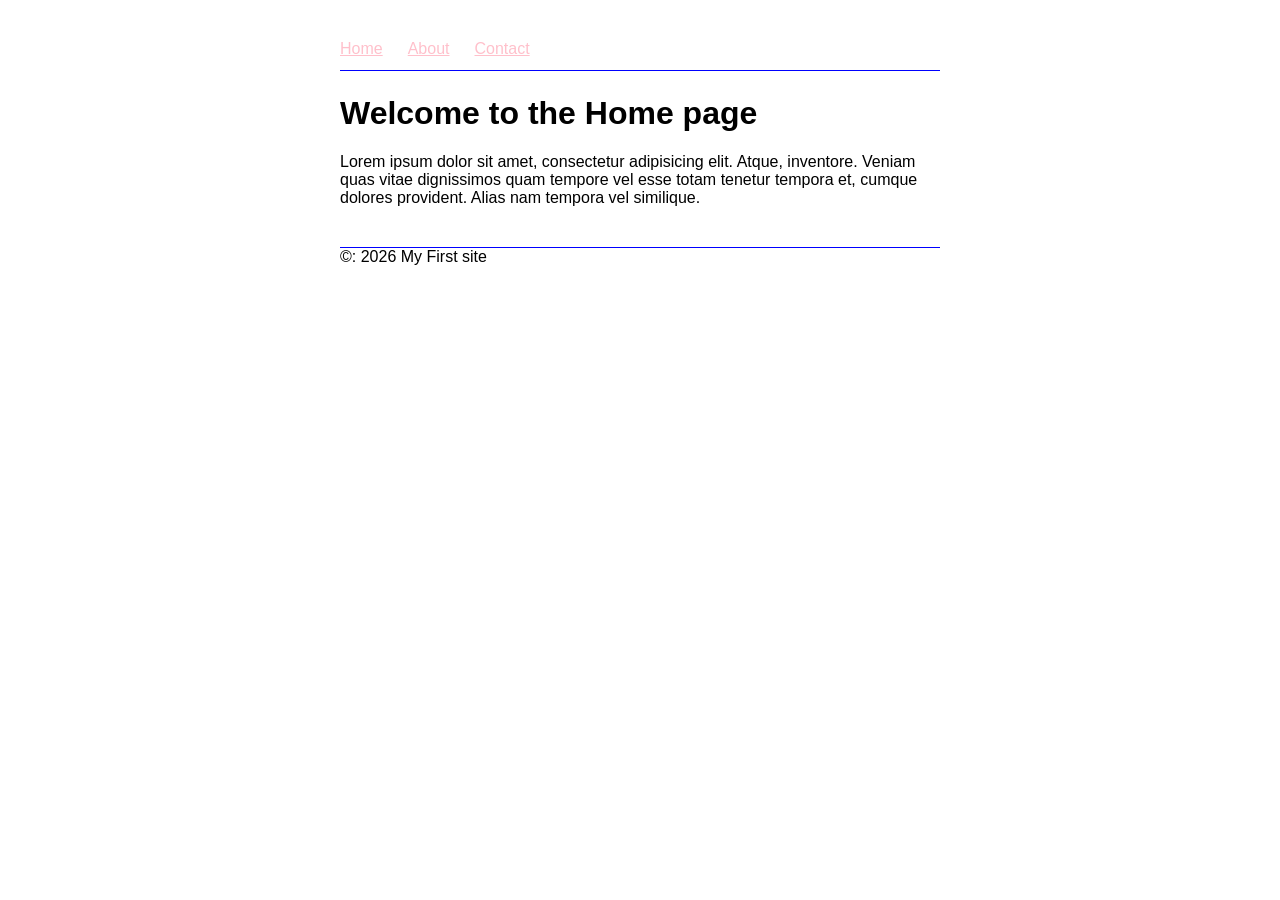
==== index.html @ 95c0eb41 "finished home page" ====
<!doctype html>
<html lang="en">
  <head>
    <meta charset="UTF-8" />
    <meta name="viewport" content="width=device-width, initial-scale=1.0" />
    <link rel="stylesheet" href="./css/styles.css" />
    <title>My First Site</title>
  </head>
  <body>
    <nav>
      <a href="#"> Home </a>
      <a href="#">About</a>
      <a href="#">Contact</a>
    </nav>
    <main>
      <h1>Welcome to the Home page</h1>
      <p>
        Lorem ipsum dolor sit amet, consectetur adipisicing elit. Atque,
        inventore. Veniam quas vitae dignissimos quam tempore vel esse totam
        tenetur tempora et, cumque dolores provident. Alias nam tempora vel
        similique.
      </p>
    </main>
    <footer>&copy: <span id="year"> </span> My First site</footer>
    <script src="./js/script.js"></script>
  </body>
</html>
---- css/styles.css ----
body {
  font-family: sans-serif;
  max-width: 600px;
  margin: 40px auto;
  padding: 0 20px;
  color: black;
}
nav {
  display: flex;
  gap: 25px;
  margin-bottom: 24px;
  border-bottom: 1px solid blue;
  padding-bottom: 12px;
}
nav a {
  text-decoration: line;
  color: pink;
}
footer {
  margin-top: 40px;
  border-top: 1px solid blue;
  padding-top: 0 20px;
}
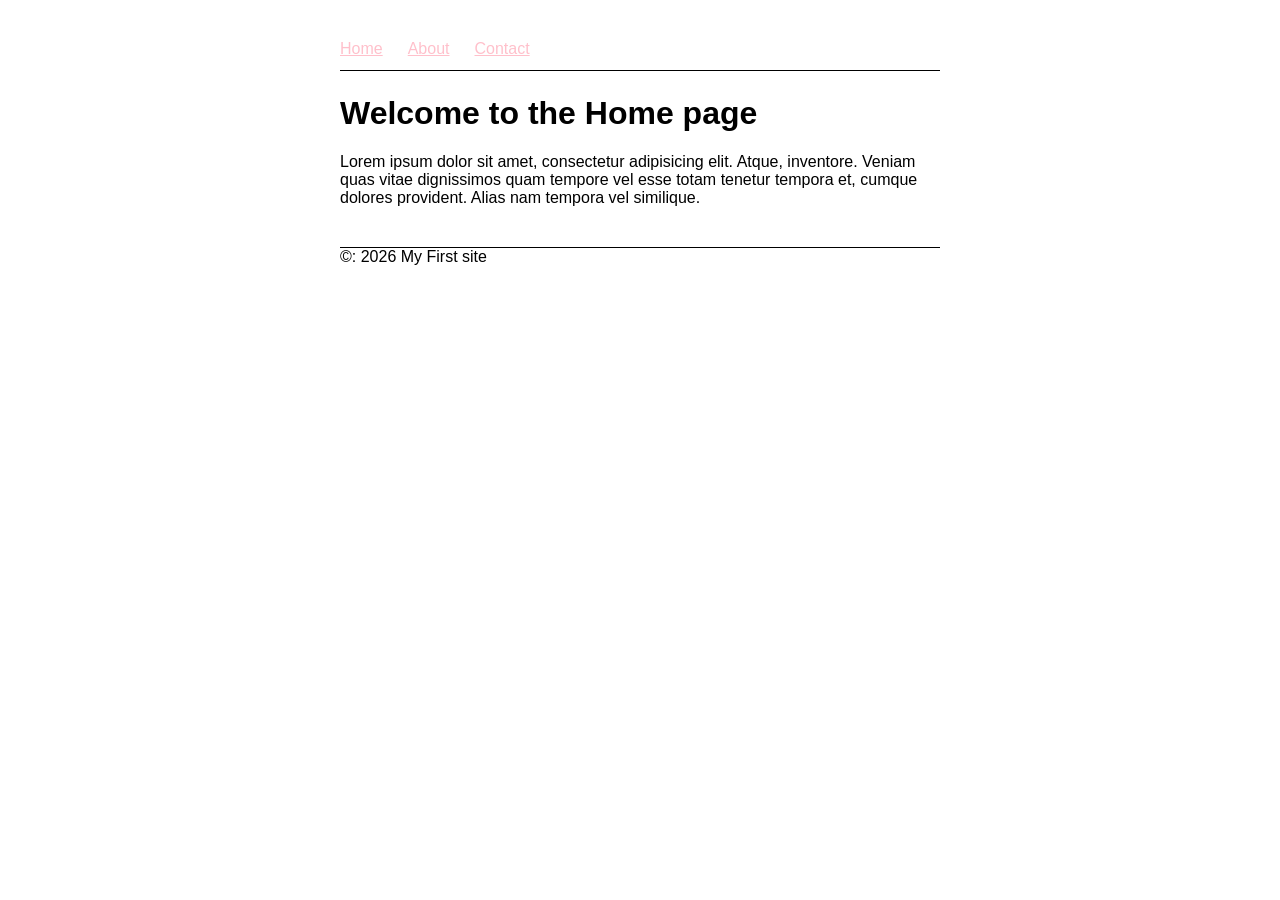
==== commit 7301c825: "made my contact page, changed a few things in H1" ====
--- a/index.html
+++ b/index.html
@@ -9,8 +9,8 @@
   <body>
     <nav>
       <a href="#"> Home </a>
-      <a href="#">About</a>
-      <a href="#">Contact</a>
+      <a href="./about.html">About</a>
+      <a href="./contact.html">Contact</a>
     </nav>
     <main>
       <h1>Welcome to the Home page</h1>
--- a/css/styles.css
+++ b/css/styles.css
@@ -9,7 +9,7 @@
   display: flex;
   gap: 25px;
   margin-bottom: 24px;
-  border-bottom: 1px solid blue;
+  border-bottom: 1px solid black;
   padding-bottom: 12px;
 }
 nav a {
@@ -18,6 +18,6 @@
 }
 footer {
   margin-top: 40px;
-  border-top: 1px solid blue;
+  border-top: 1px solid black;
   padding-top: 0 20px;
 }
